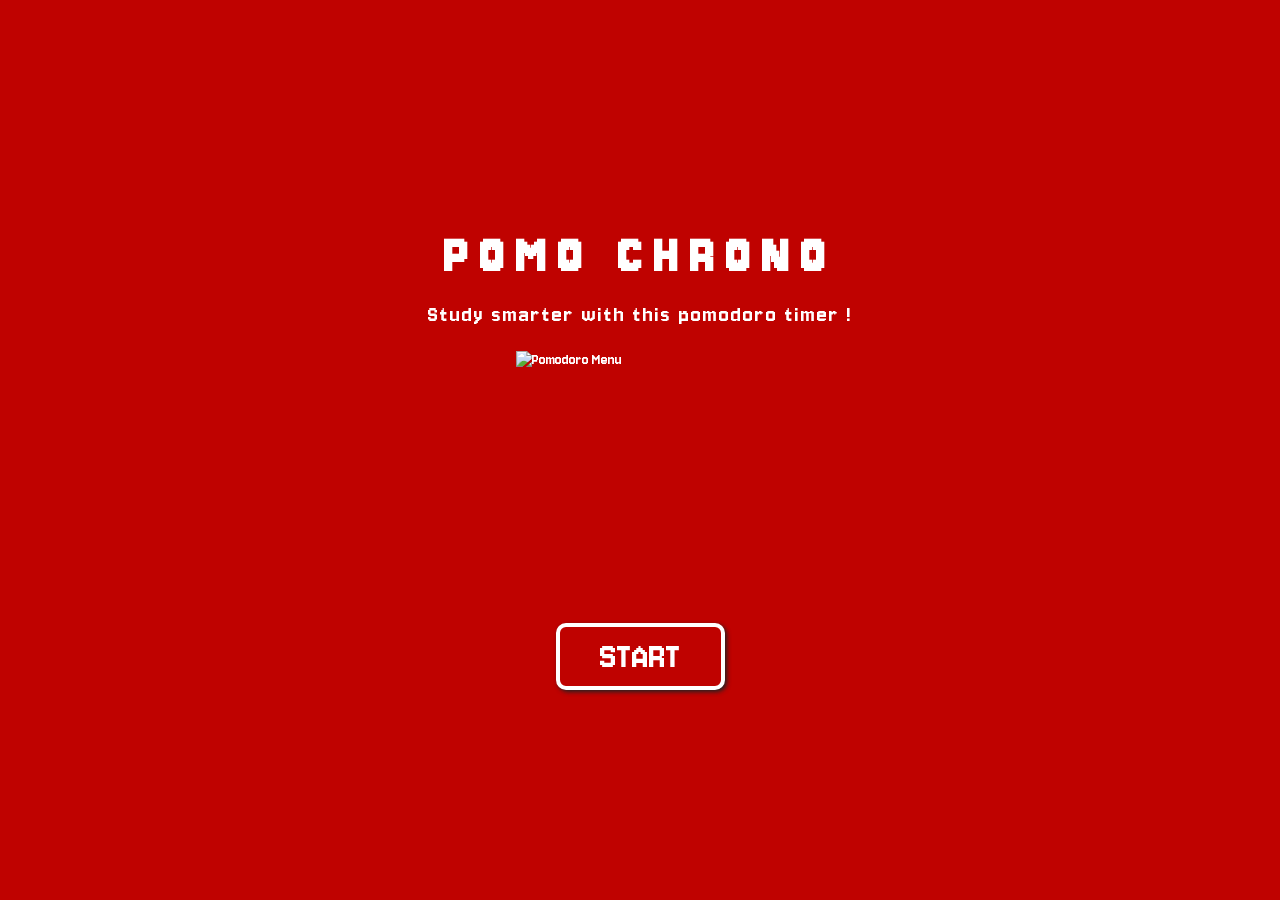
==== index.html @ dcb80a6f "Create index.html" ====
<!DOCTYPE html>
<html lang="en">
  <head>
    <meta charset="UTF-8" />
    <meta name="viewport" content="width=device-width, initial-scale=1.0" />
    <link rel="stylesheet" href="./styles.css" />
    <title>Pomo Chrono !</title>
  </head>
  <body>
    <div class="mainDiv">
      <h1>POMO CHRONO</h1>
      <p>Study smarter with this pomodoro timer !</p>
      <img src="./assets/pomoMenu.png" alt="Pomodoro Menu" />
      <button id="start-btn">START</button>
    </div>

    <script>
      document.getElementById("start-btn").addEventListener("click", () => {
        window.electronAPI.loadPage("setTask.html");
      });
    </script>
  </body>
</html>
---- styles.css ----
@import url('https://fonts.googleapis.com/css2?family=Jersey+10&display=swap');

* {
    margin: 0;
    padding: 0;
    box-sizing: border-box;
}

body {
    background-color: #BF0200;
    color: white;
    font-family: 'Jersey 10';
}


/*------ HOME PAGE ------*/


.mainDiv {
    display: flex;
    flex-direction: column;
    width: 100vw;
    height: 100vh;
    justify-content: center;
    align-items: center;
    padding: 32px;
}

.mainDiv h1 {
    text-align: center;
    letter-spacing: 12px;
    font-size: 56px;
    margin: 16px;
}

.mainDiv p {
    text-align: center;
    font-size: 24px;
    letter-spacing: 2px;
}

.mainDiv img {
    width: 248px;
    height: 248px;
    margin: 24px;
}

.mainDiv #start-btn {
    font-family: 'Jersey 10';
    font-size: 40px;
    color: white;
    padding: 8px 40px;
    background-color: #BF0200;
    border: 4px solid white;
    border-radius: 10px;
    box-shadow: 2px 2px 4px #222;
}
.mainDiv #start-btn:hover {
    transform: scale(1.1) perspective(1px);
    transition: 0.3 ease;
    cursor: pointer;
}

/*------ SET TASK PAGE ------*/


.setTaskDiv {
    display: flex;
    flex-direction: column;
    width: 100vw;
    height: 100vh;
    justify-content: center;
    align-items: center;
    padding: 32px;
}

.setTaskDiv h1 {
    text-align: center;
    letter-spacing: 12px;
    font-size: 56px;
    margin: 16px;
}

.setTaskDiv img {
    width: 40px;
    height: 40px;
    margin: 16px;
}

.setTaskDiv p {
    text-align: center;
    font-size: 16px;
    letter-spacing: 2px;
}

.setTaskDiv #task-value {
    border: none;
    border-radius: 50px;
    padding: 16px;
    margin-top: 24px;
    margin-bottom: 56px;
}

.setTaskDiv #set-timer-btn {
    font-family: 'Jersey 10';
    font-size: 40px;
    color: white;
    padding: 8px 40px;
    background-color: #BF0200;
    border: 4px solid white;
    border-radius: 10px;
    box-shadow: 2px 2px 4px #222;
}
.setTaskDiv #set-timer-btn:hover {
    transform: scale(1.1) perspective(1px);
    transition: 0.3 ease;
    cursor: pointer;
}


/*------ LET'S GO PAGE ------*/


.timerBeginsDiv {
    display: flex;
    flex-direction: column;
    width: 100vw;
    height: 100vh;
    justify-content: center;
    align-items: center;
    padding: 32px;
}

.timerBeginsDiv h1 {
    text-align: center;
    letter-spacing: 12px;
    font-size: 56px;
    margin-bottom: 64px;
}

.timerBeginsDiv img {
    width: 64px;
    height: 64px;
    margin-top: 40px;
}

.timerBeginsDiv #task {
    text-align: center;
    font-size: 24px;
    letter-spacing: 2px;
}
.timerBeginsDiv #time-remaining {
    text-align: center;
    font-size: 196px;
    letter-spacing: 4px;
}


/*------ STOP PAGE ------*/


.stopWorkDiv {
    display: flex;
    flex-direction: column;
    width: 100vw;
    height: 100vh;
    justify-content: center;
    align-items: center;
    padding: 32px;
}

.stopWorkDiv h1 {
    text-align: center;
    letter-spacing: 12px;
    font-size: 56px;
    margin-bottom: 64px;
}

.stopWorkDiv #task {
    text-align: center;
    font-size: 24px;
    letter-spacing: 2px;
}
.stopWorkDiv #time-remaining {
    text-align: center;
    font-size: 196px;
    letter-spacing: 4px;
}

.stopWorkDiv #start-break-btn {
    font-family: 'Jersey 10';
    font-size: 40px;
    color: white;
    padding: 8px 40px;
    background-color: #BF0200;
    border: 4px solid white;
    border-radius: 10px;
    box-shadow: 2px 2px 4px #222;
}
.stopWorkDiv #start-break-btn:hover {
    transform: scale(1.1) perspective(1px);
    transition: 0.3 ease;
    cursor: pointer;
}


/*------ TAKING A BREAK ------*/

.takingBreakDiv {
    display: flex;
    flex-direction: column;
    width: 100vw;
    height: 100vh;
    justify-content: center;
    align-items: center;
    padding: 32px;
}

.takingBreakDiv h1 {
    text-align: center;
    letter-spacing: 12px;
    font-size: 40px;
    margin-bottom: 64px;
}

.takingBreakDiv img {
    width: 64px;
    height: 64px;
    margin-top: 40px;
}

.takingBreakDiv #task {
    text-align: center;
    font-size: 24px;
    letter-spacing: 2px;
}
.takingBreakDiv #time-remaining {
    text-align: center;
    font-size: 196px;
    letter-spacing: 4px;
}


/*------ GET BACK TO IT PAGE ------*/


.stopBreakDiv {
    display: flex;
    flex-direction: column;
    width: 100vw;
    height: 100vh;
    justify-content: center;
    align-items: center;
    padding: 32px;
}

.stopBreakDiv h1 {
    text-align: center;
    letter-spacing: 12px;
    font-size: 56px;
    margin-bottom: 64px;
}

.stopBreakDiv #task {
    text-align: center;
    font-size: 24px;
    letter-spacing: 2px;
}
.stopBreakDiv #time-remaining {
    text-align: center;
    font-size: 196px;
    letter-spacing: 4px;
}

.stopBreakDiv #start-timer-btn {
    font-family: 'Jersey 10';
    font-size: 40px;
    color: white;
    padding: 8px 40px;
    background-color: #BF0200;
    border: 4px solid white;
    border-radius: 10px;
    box-shadow: 2px 2px 4px #222;
}
.stopBreakDiv #start-timer-btn:hover {
    transform: scale(1.1) perspective(1px);
    transition: 0.3 ease;
    cursor: pointer;
}
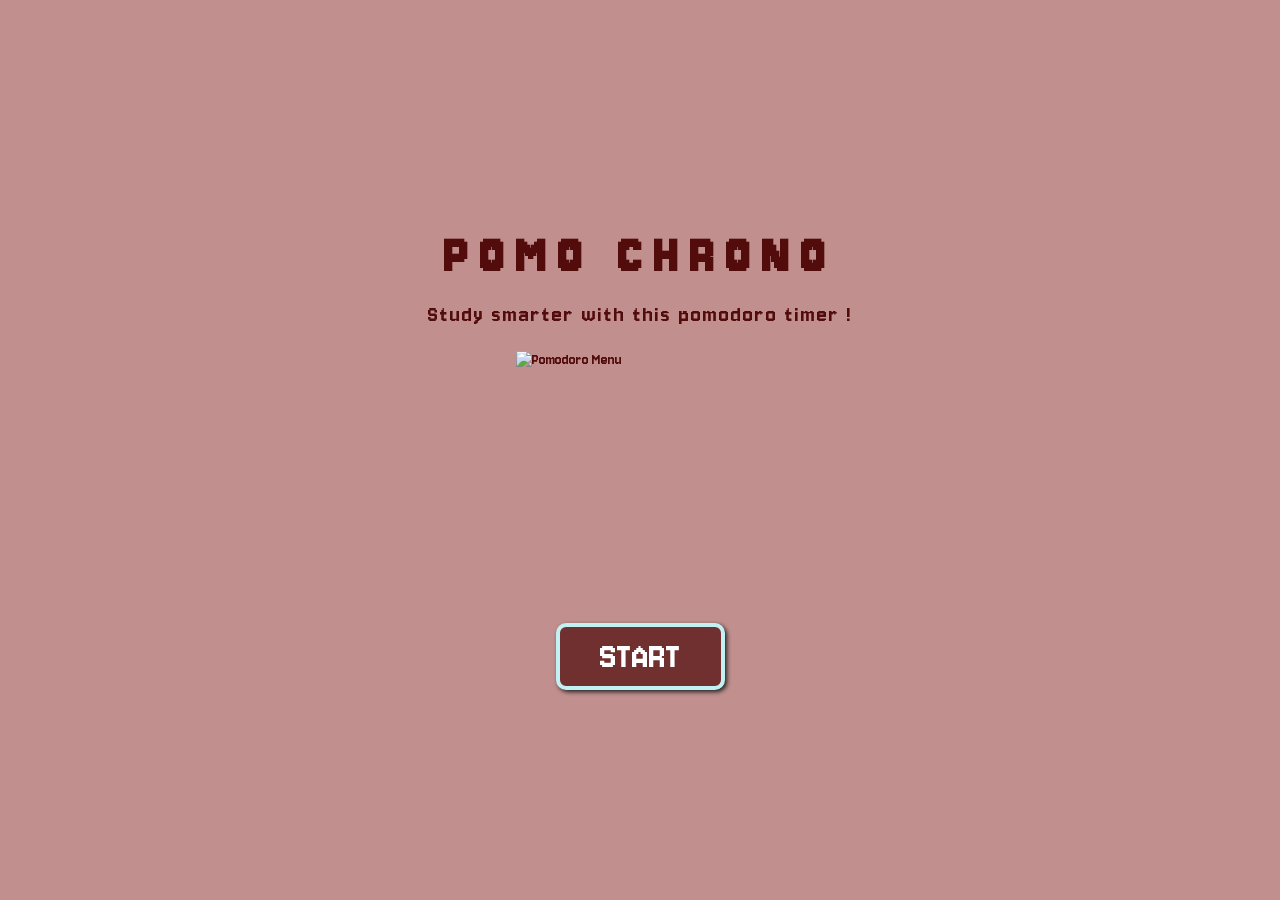
==== commit 7e573bae: "pomodorooo" ====
--- a/index.html
+++ b/index.html
@@ -3,21 +3,21 @@
   <head>
     <meta charset="UTF-8" />
     <meta name="viewport" content="width=device-width, initial-scale=1.0" />
-    <link rel="stylesheet" href="./styles.css" />
+    <link rel="stylesheet" href="styles.css">
     <title>Pomo Chrono !</title>
   </head>
   <body>
     <div class="mainDiv">
       <h1>POMO CHRONO</h1>
       <p>Study smarter with this pomodoro timer !</p>
-      <img src="./assets/pomoMenu.png" alt="Pomodoro Menu" />
+      <img src="./asset/pomoMenu.png" alt="Pomodoro Menu" />
       <button id="start-btn">START</button>
     </div>
 
     <script>
-      document.getElementById("start-btn").addEventListener("click", () => {
-        window.electronAPI.loadPage("setTask.html");
-      });
-    </script>
+document.getElementById("start-btn").addEventListener("click", () => {
+  window.location.href = "setTask.html";
+});
+</script>
   </body>
 </html>
--- a/styles.css
+++ b/styles.css
@@ -7,8 +7,8 @@
 }
 
 body {
-    background-color: #BF0200;
-    color: white;
+    background-color: #c18f8e;
+    color: rgb(82, 12, 12);
     font-family: 'Jersey 10';
 }
 
@@ -50,8 +50,8 @@
     font-size: 40px;
     color: white;
     padding: 8px 40px;
-    background-color: #BF0200;
-    border: 4px solid white;
+    background-color: #70302f;
+    border: 4px solid rgb(194, 241, 243);
     border-radius: 10px;
     box-shadow: 2px 2px 4px #222;
 }
@@ -104,9 +104,9 @@
 .setTaskDiv #set-timer-btn {
     font-family: 'Jersey 10';
     font-size: 40px;
-    color: white;
-    padding: 8px 40px;
-    background-color: #BF0200;
+    color: rgb(255, 255, 255);
+    padding: 8px 40px;
+    background-color: #6d2120;
     border: 4px solid white;
     border-radius: 10px;
     box-shadow: 2px 2px 4px #222;
@@ -192,7 +192,7 @@
     font-size: 40px;
     color: white;
     padding: 8px 40px;
-    background-color: #BF0200;
+    background-color: #50180e;
     border: 4px solid white;
     border-radius: 10px;
     box-shadow: 2px 2px 4px #222;
